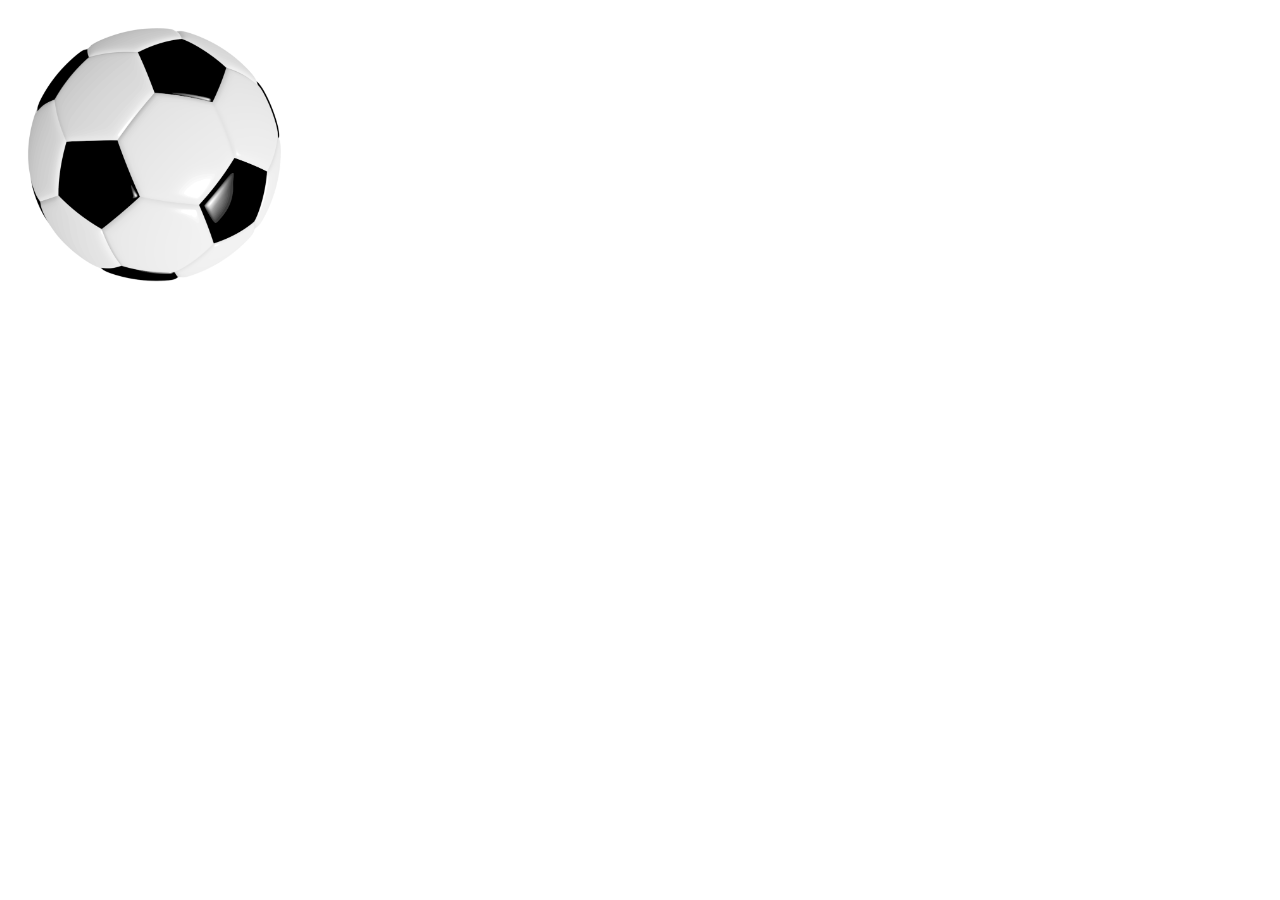
==== rotate.html @ 11b7c400 "three" ====
<!DOCTYPE html>
<html lang="en">
<head>
    <meta charset="UTF-8">
    <meta http-equiv="X-UA-Compatible" content="IE=edge">
    <meta name="viewport" content="width=device-width, initial-scale=1.0">
    <title>Document</title>
    <style>
        img{
            width: 20%;
            height: 20%;
            padding: 20px;
            transform: rotate(90deg);
            animation: rotate 1s infinite linear;
        }
        @keyframes rotate{
            
            0%{transform: rotate(0deg);}
            /* 50%{transform: rotate(180deg);} */
            100%{transform: rotate(360deg);}
        }
    </style>
</head>
<body>
    <img src="ball.png" alt="ball" >
</body>
</html>
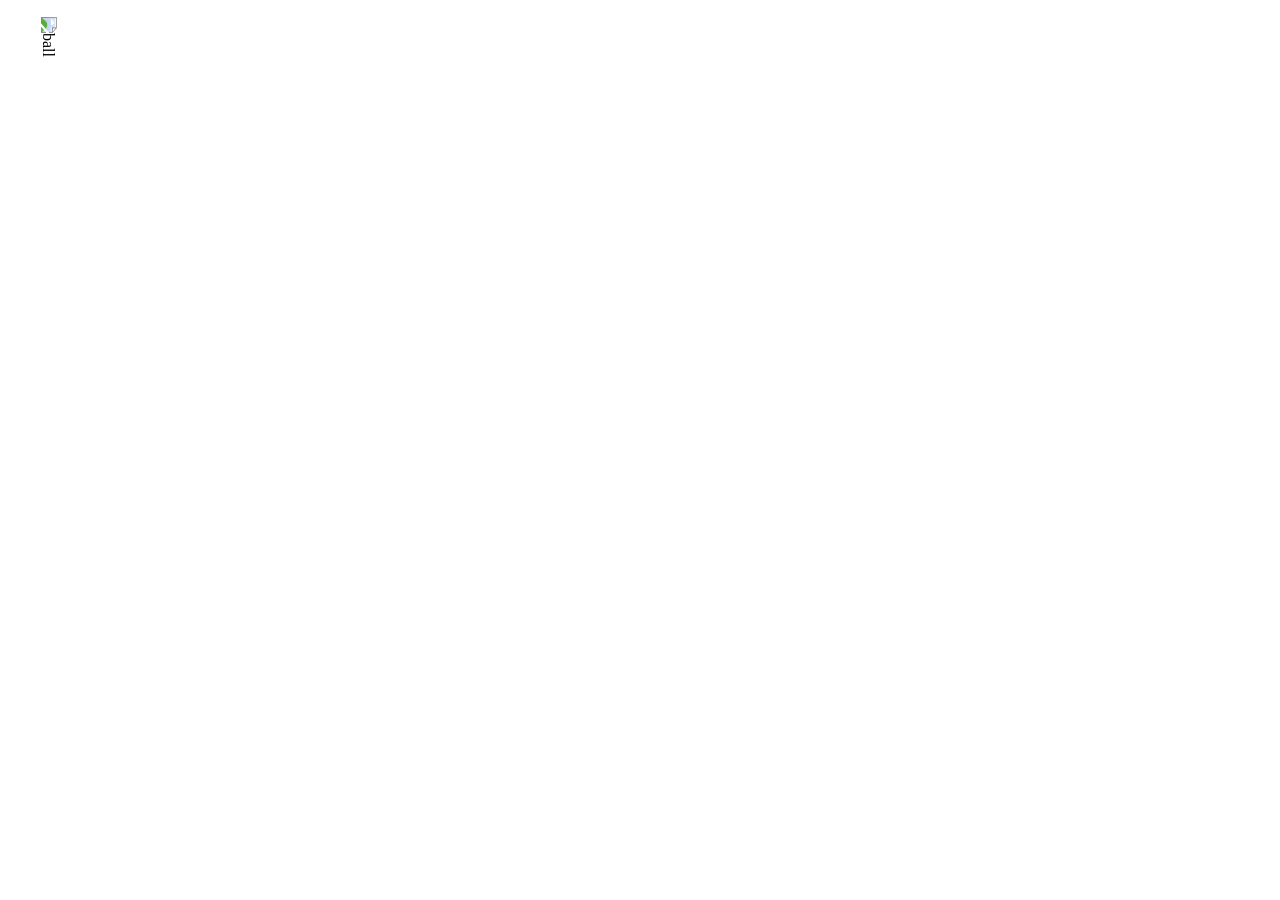
==== commit 61fd7fa3: "Update rotate.html" ====
--- a/rotate.html
+++ b/rotate.html
@@ -22,7 +22,7 @@
     </style>
 </head>
 <body>
-    <img src="ball.png" alt="ball" >
+    <img src="https://s6.uupload.ir/files/ball_2mbr.png" alt="ball" >
 </body>
 </html>
 
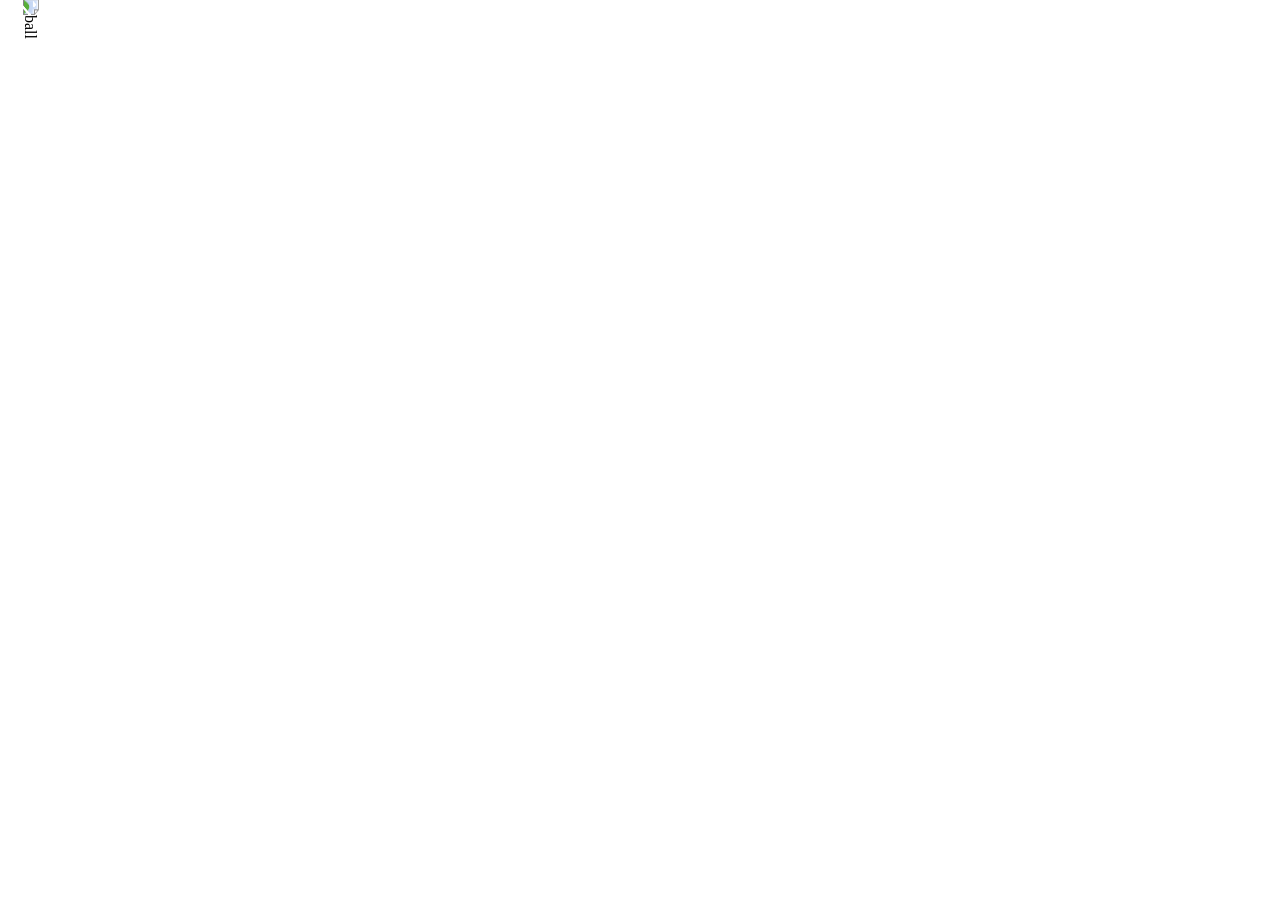
==== commit 8040cb76: "Update rotate.html" ====
--- a/rotate.html
+++ b/rotate.html
@@ -9,7 +9,7 @@
         img{
             width: 20%;
             height: 20%;
-            padding: 20px;
+            padding: 2px;
             transform: rotate(90deg);
             animation: rotate 1s infinite linear;
         }
